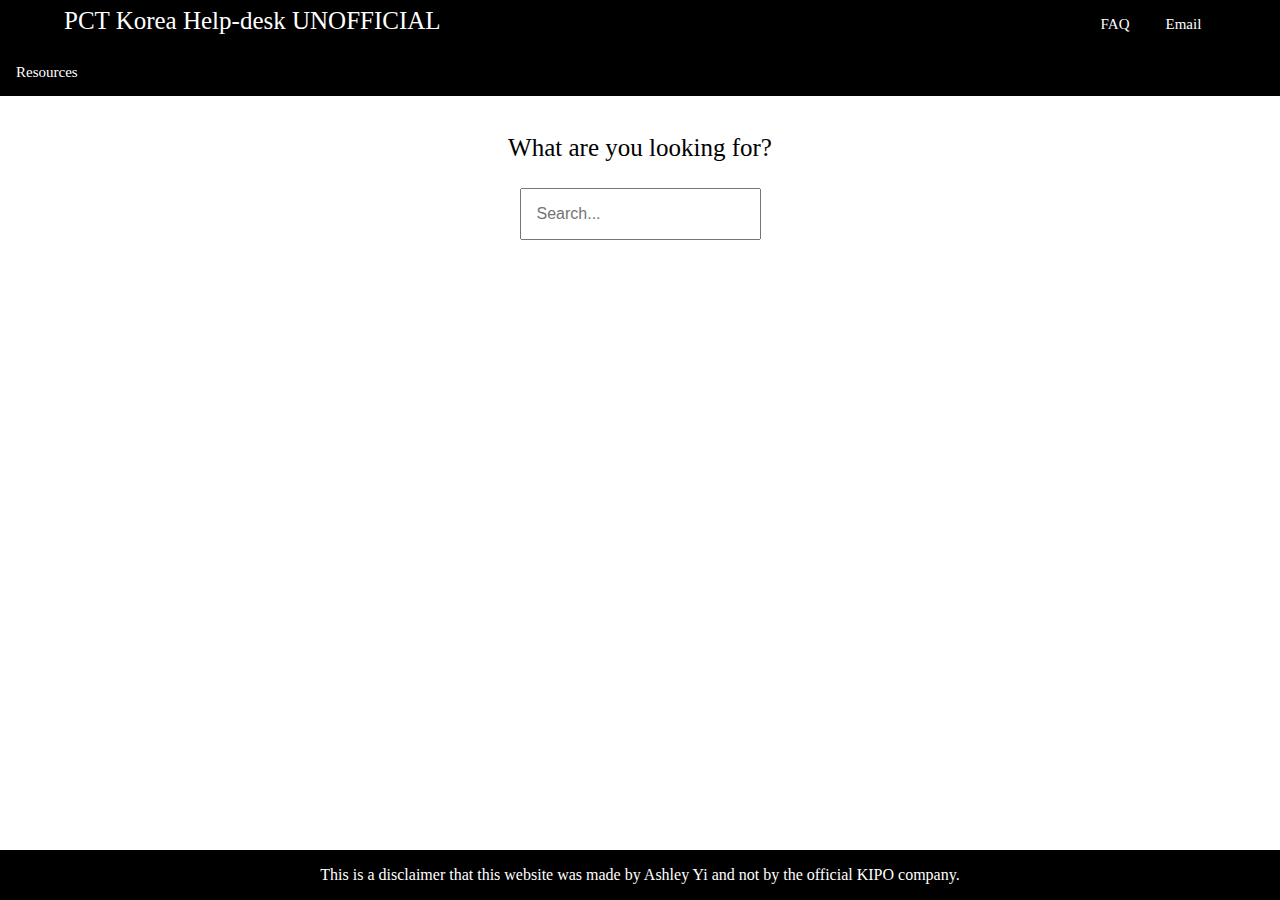
==== index.html @ f8d101f6 "Update index.html" ====
<html>
    <head>
        <link rel="stylesheet" href="style.css">
    </head>
    <header>
        <div id="pctkorea">PCT Korea Help-desk UNOFFICIAL</div>
        <button class="nav-button" role="button" onclick="location.href='faq.html'">FAQ</button>
        <button class="nav-button" role="button" onclick="location.href=''">Email</button>
        <button class="nav-button" role="button" onclick="location.href=''">Resources</button>
    </header>
    <body>
        <div id="search-q">What are you looking for?</div>
        <input id="searchbar" type="text" placeholder="Search..." onkeydown="search(this)">
        <div id="results">
            <!--let this be empty for js to add elements into-->
        </div>
        <script crossorigin="anonymous">
            console.log("updated");
            async function fetchText() {
                const url = 'https://github.com/ashleyyi/pct/blob/a0743d50c538da3099498298bf3f111213f0d953/results'
                const response = await fetch(url);
                const data = await response.text();
                console.log(data);
                return data;
            }
            
            function search(input) {
                if(event.key === 'Enter') {
                    var key = input.value;  

                    const results = fetchText();
                    //console.log(results);
                    console.log("we made it here");
                    /*fetch("results.txt")
                        .then((res) => res.text())
                        .then((text) => {
                            console.log(text);
                            qna = text.rsplit("-");
                            console.log(qna);
                        })  */   
                }
            }
        </script>
    </body>
    <div class="footer">
        <p id="disclaimer">This is a disclaimer that this website was made by Ashley Yi and not by the official KIPO company.</p>
    </div>
</html>
---- style.css ----
header {
    background-color: black;
    color: white;
    font-family:'Trebuchet MS';
}

#pctkorea {
    display: inline-block;
    margin-left: 5%;
    margin-right: 50%;
    font-size: 25px;
}

#nav {
    display: inline-block;
    margin-left: auto;
    margin-right: 0;
}

.nav-button {
    align-items: right;
    background-color: black;
    border-radius: 4px;
    border-width: 0;
    color: white;
    font-family:'Trebuchet MS';
    height: 48px;
    border-radius: 0;
    font-size: 15px;
    padding-left: 16px;
    padding-right: 16px;
    justify-content: center;
}

.nav-button:hover {
    background-color: grey;
}

#search-q {
    font-family:'Trebuchet MS';
    text-align: center;
    margin-top: 3%;
    margin-bottom: 2%;
    font-size: 25px;
}

#searchbar {
    margin: auto;
    display: block;
    font-size: 16px;
    padding: 15px;
}

.footer {
    display: block;
    position: fixed;
    left: 0;
    bottom: 0;
    width: 100%;
    flex-direction: column;
    background-color: black;
    color: white;
    font-family:'Trebuchet MS';
    text-align: center;
}

body {
    margin: 0;
}

.flex-container {
    display: flex;
    flex-wrap: nowrap;
    margin-top: 5%;
    justify-content: center;
    gap: 20px;
}

.collapsed {
    background-color: white;
    padding: 15px;
    border: none;
    content:icon;
    text-align: left;
    outline: none;
    font-size: 16px;
    font-family: 'Trebuchet MS';
    font-weight: bold;
}

.collapsedmini {
    background-color: white;
    padding: 15px;
    border: none;
    content:icon;
    text-align: left;
    outline: none;
    font-size: 16px;
    font-family: 'Trebuchet MS';
    font-weight: bold;
}

.collapsed:before {
    content: '\25BA     ';
}

.collapsedmini:before {
    content: '\25BA     ';
}

.active:before {
    content: "\25BC     ";
}

.content {
    padding: 0 18px;
    max-height: 0;
    overflow: hidden;
    transition: max-height 0.2s ease-out;
}

.contentmini {
    padding: 0 18px;
    max-height: 0;
    transition: max-height 0.2s ease-out;
}
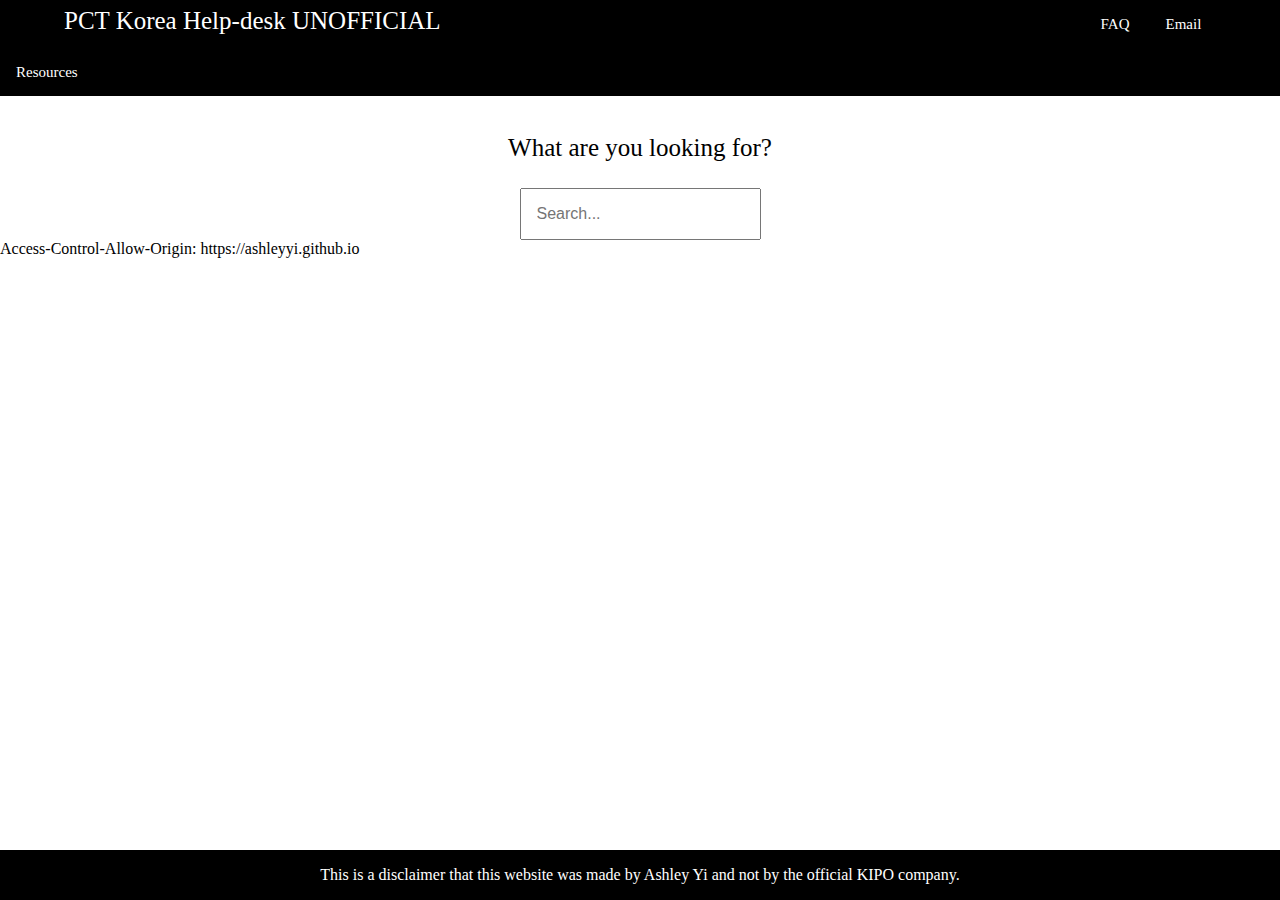
==== commit 8b636f77: "Update index.html" ====
--- a/index.html
+++ b/index.html
@@ -14,8 +14,9 @@
         <div id="results">
             <!--let this be empty for js to add elements into-->
         </div>
-        <script crossorigin="anonymous">
-            console.log("updated");
+        <php>Access-Control-Allow-Origin: https://ashleyyi.github.io</php>
+        <script src="https://ashleyyi.github.io" crossorigin="use-credentials">
+            console.log("even more new");
             async function fetchText() {
                 const url = 'https://github.com/ashleyyi/pct/blob/a0743d50c538da3099498298bf3f111213f0d953/results'
                 const response = await fetch(url);
@@ -30,7 +31,7 @@
 
                     const results = fetchText();
                     //console.log(results);
-                    console.log("we made it here");
+                    console.log("yessir");
                     /*fetch("results.txt")
                         .then((res) => res.text())
                         .then((text) => {
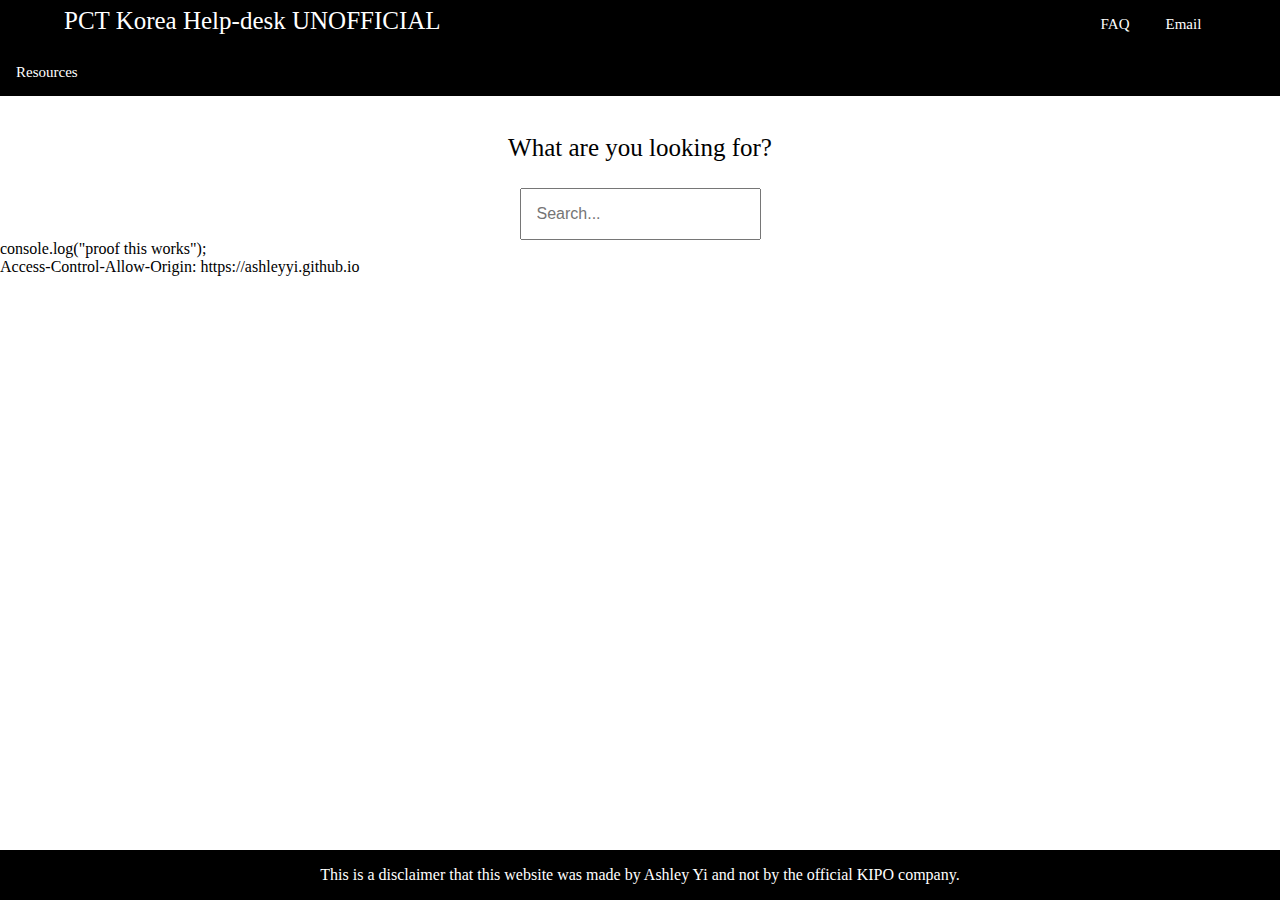
==== commit 1f34fca1: "Update index.html" ====
--- a/index.html
+++ b/index.html
@@ -13,6 +13,7 @@
         <input id="searchbar" type="text" placeholder="Search..." onkeydown="search(this)">
         <div id="results">
             <!--let this be empty for js to add elements into-->
+            console.log("proof this works");
         </div>
         <php>Access-Control-Allow-Origin: https://ashleyyi.github.io</php>
         <script src="https://ashleyyi.github.io" crossorigin="use-credentials">
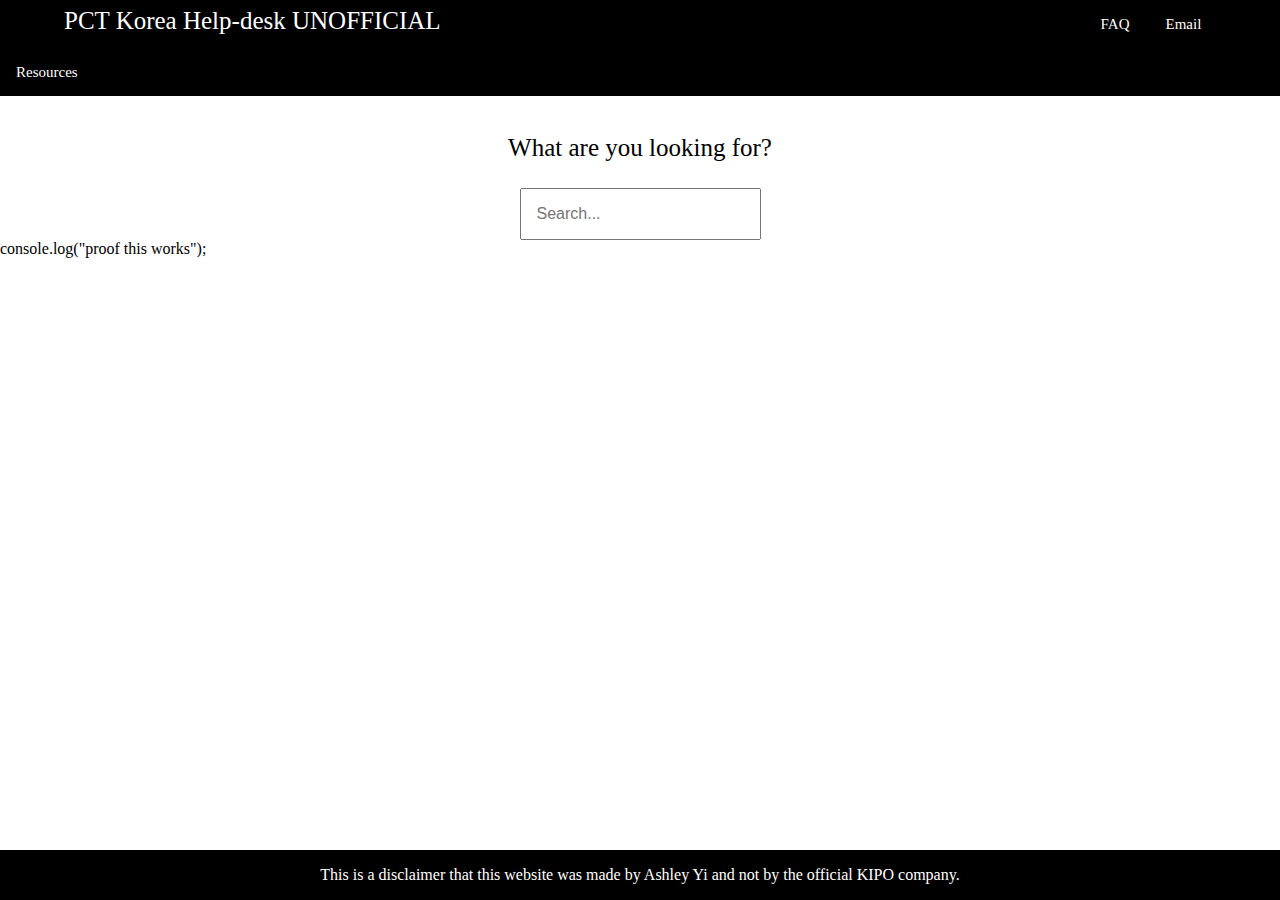
==== commit 34b787b1: "Update index.html" ====
--- a/index.html
+++ b/index.html
@@ -15,8 +15,7 @@
             <!--let this be empty for js to add elements into-->
             console.log("proof this works");
         </div>
-        <php>Access-Control-Allow-Origin: https://ashleyyi.github.io</php>
-        <script src="https://ashleyyi.github.io" crossorigin="use-credentials">
+        <script>
             console.log("even more new");
             async function fetchText() {
                 const url = 'https://github.com/ashleyyi/pct/blob/a0743d50c538da3099498298bf3f111213f0d953/results'
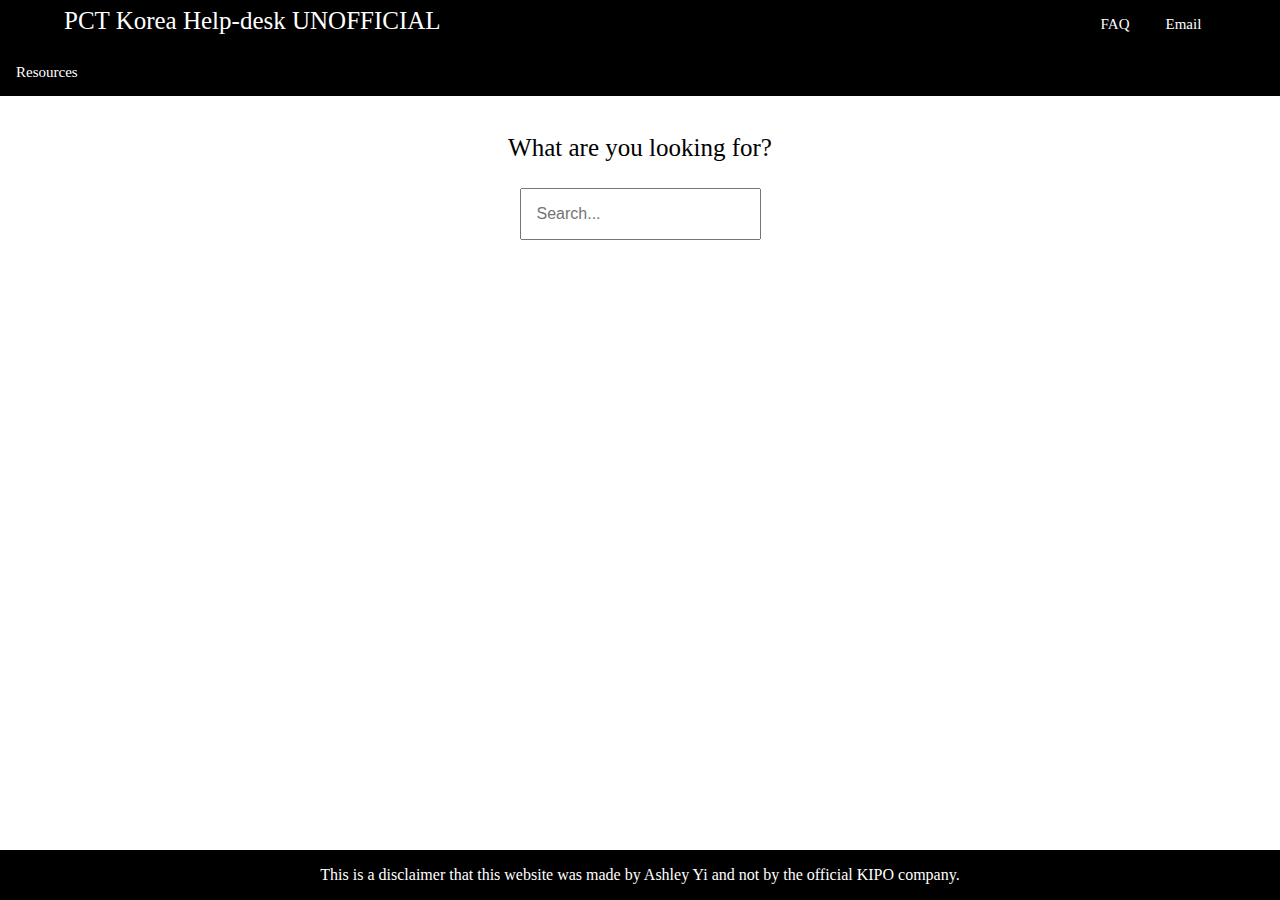
==== commit 7b41ec55: "Update index.html" ====
--- a/index.html
+++ b/index.html
@@ -13,10 +13,9 @@
         <input id="searchbar" type="text" placeholder="Search..." onkeydown="search(this)">
         <div id="results">
             <!--let this be empty for js to add elements into-->
-            console.log("proof this works");
         </div>
         <script>
-            console.log("even more new");
+            console.log("this has to work");
             async function fetchText() {
                 const url = 'https://github.com/ashleyyi/pct/blob/a0743d50c538da3099498298bf3f111213f0d953/results'
                 const response = await fetch(url);
@@ -31,7 +30,6 @@
 
                     const results = fetchText();
                     //console.log(results);
-                    console.log("yessir");
                     /*fetch("results.txt")
                         .then((res) => res.text())
                         .then((text) => {
